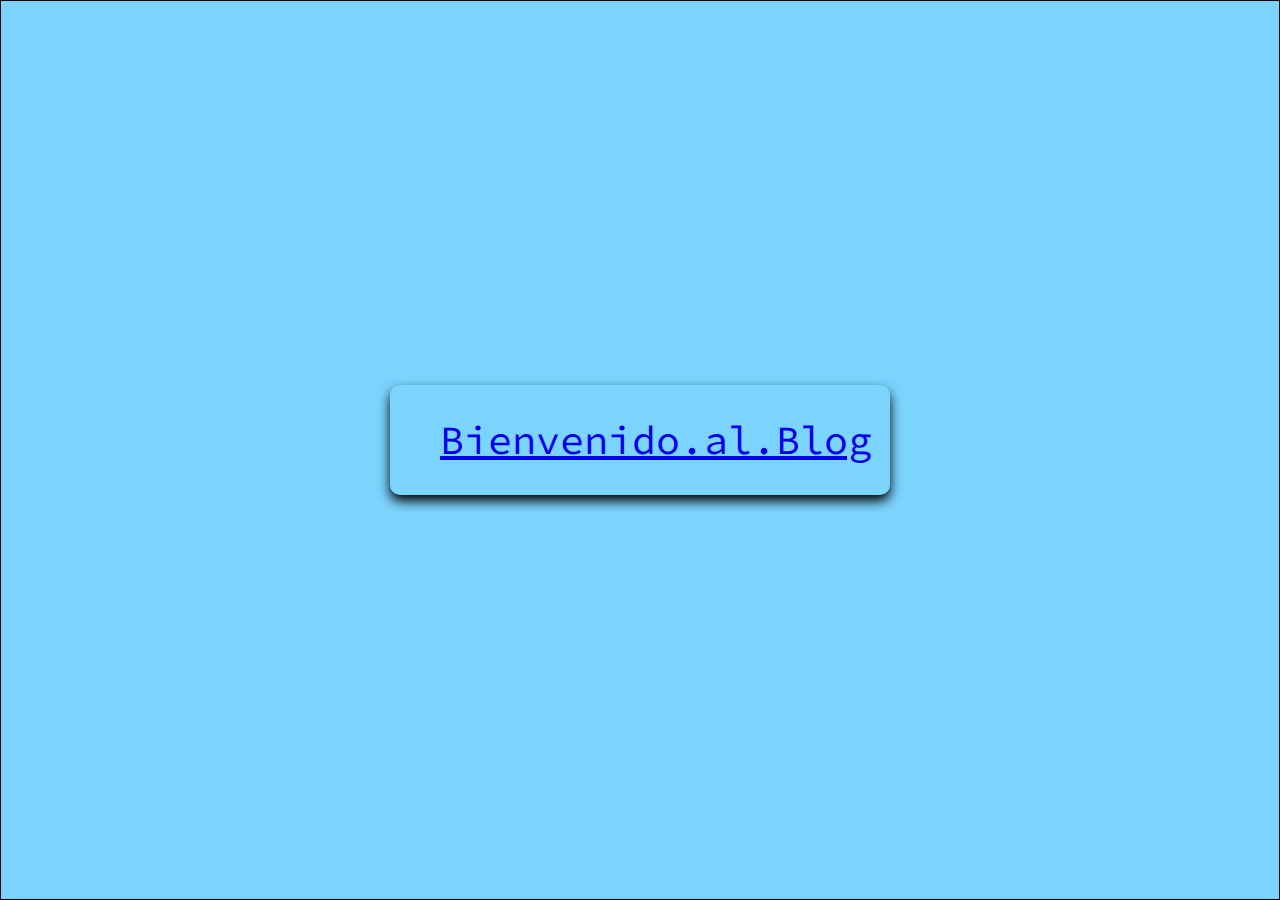
==== pages/index.html @ 9ad367c3 "Api Components" ====
<!DOCTYPE html>
<html lang="es">
<head>
    <meta charset="UTF-8">
    <meta name="viewport" content="width=device-width, initial-scale=1.0">
    <title>index</title>
    <link href="https://fonts.googleapis.com/css2?family=Roboto:wght@400;700&family=Source+Code+Pro:wght@400;700&display=swap" rel="stylesheet">
    <link rel="stylesheet" href="/styles/style.css">
</head>
<header>
   <a href="login.html">Bienvenido.al.Blog</a>
    
</header>
<body>

</body>
</html>
---- styles/style.css ----
*{
    margin: 0;
    padding: 0;
}

body{
    background-color: aquamarine;
    width:100vw ;
    height: 100vh;
    border: 1px solid black;

}

.title{
background-color: blueviolet;
}

.container{
    display: flex;
}

.menu{
    width: 20rem;
    height: 90vh;
}

.dashboard{
    width: 80vw;
    height: 90wh;
    background-color: blueviolet;
}

main{
    width: 10rem;
    height: 15rem;
}

/*ESTILOS INDEX*/

* {
    margin: 0;
    padding: 0;
    box-sizing: border-box;
}

body {
    font-family: 'Roboto', sans-serif;
    background-color: #7bd4fe;
    color: #fff;
    display: flex;
    justify-content: center;
    align-items: center;
    height: 100vh;
}

.container {
    background: #ff7e5f;
    padding: 30px 50px;
    border-radius: 10px;
    box-shadow: 0 6px 12px rgb(0, 0, 0);
    text-align:center;
    align-items: center;
    max-width: 500px;
    width: 100%;
}

header {
    padding: 30px 50px;
    border-radius: 10px;
    box-shadow: 0 6px 12px rgb(0, 0, 0);
    text-align:center;
    max-width: 500px;
    width: 100%;
    font-size: 2.5em;
    font-family: 'Source Code Pro', monospace;
    margin-bottom: 20px;
    color: #ff7e5f ;
    text-decoration: none;
}
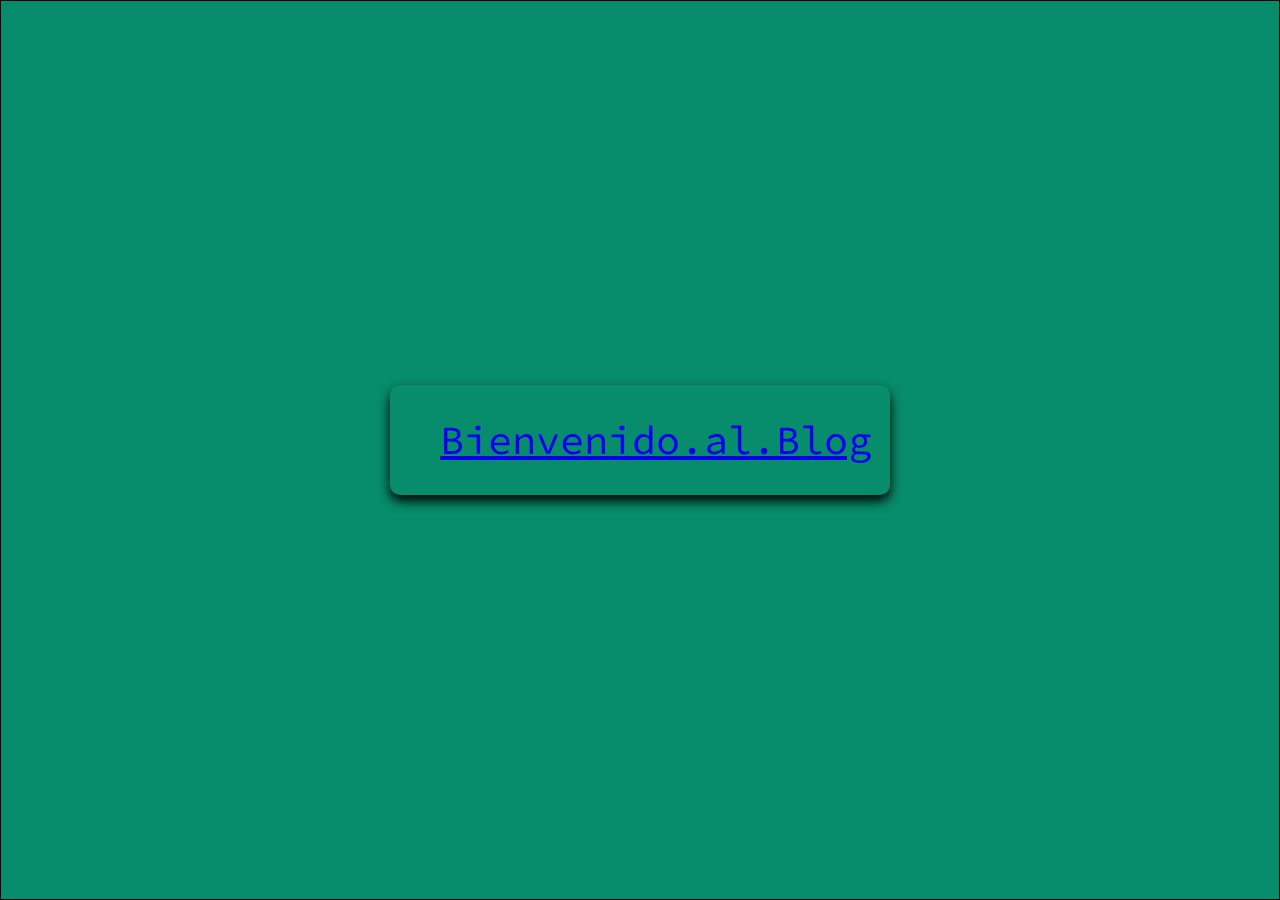
==== commit 52be6531: "ok" ====
--- a/pages/index.html
+++ b/pages/index.html
@@ -1,17 +1,25 @@
 <!DOCTYPE html>
 <html lang="es">
+
 <head>
     <meta charset="UTF-8">
     <meta name="viewport" content="width=device-width, initial-scale=1.0">
     <title>index</title>
-    <link href="https://fonts.googleapis.com/css2?family=Roboto:wght@400;700&family=Source+Code+Pro:wght@400;700&display=swap" rel="stylesheet">
+    <link
+        href="https://fonts.googleapis.com/css2?family=Roboto:wght@400;700&family=Source+Code+Pro:wght@400;700&display=swap"
+        rel="stylesheet">
     <link rel="stylesheet" href="/styles/style.css">
 </head>
 <header>
-   <a href="login.html">Bienvenido.al.Blog</a>
-    
+    <a href="login.html">Bienvenido.al.Blog</a>
+
 </header>
+
+
+
+
 <body>
 
 </body>
-</html>
+
+</html>--- a/styles/style.css
+++ b/styles/style.css
@@ -45,7 +45,7 @@
 
 body {
     font-family: 'Roboto', sans-serif;
-    background-color: #7bd4fe;
+    background-color: #078d6b;
     color: #fff;
     display: flex;
     justify-content: center;
